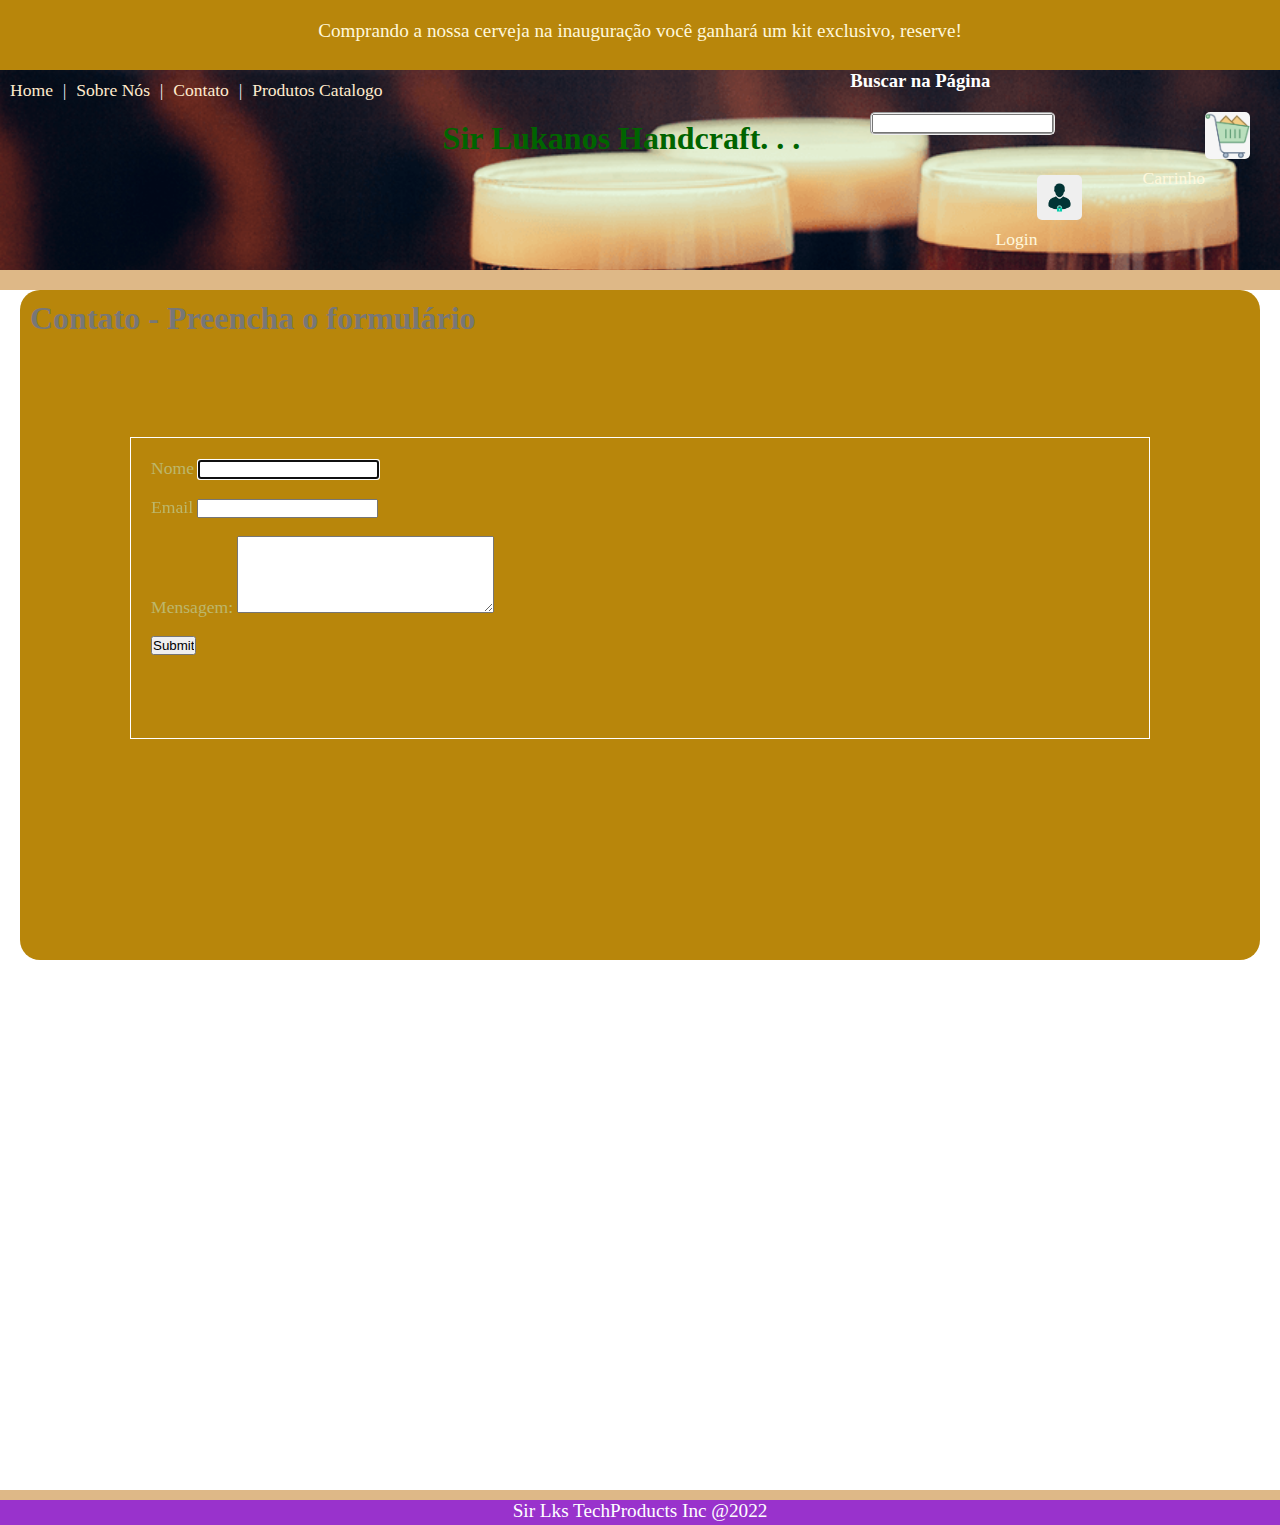
==== contato.html @ 49ed091a "Updating..." ====
<!DOCTYPE html>
<html>
<head>
	<meta charset="utf-8">
	<meta name="viewport" content="width=device-width, initial-scale=1">

	<link rel="stylesheet" type="text/css" href="css/estilo.css">

	<!-- Compatibilidade com Browsers --->

	<script src="js/html5shiv.js"></script>

	<title>Sir Lukanos | Cervejaria Artesanal</title>

</head>
<body>

	<div class="promocao">

		<a href="">Comprando a nossa cerveja na inauguração você ganhará um kit exclusivo, reserve!</a>

	</div>

	<div class="menu-principal">

		<ul class="lista-menu">
			<li>
				<a href="index.html">Home</a>|
			</li>
			<li>
				<a href="sobre.html">Sobre Nós</a>|
			</li>
			<li>
				<a href="contato.html">Contato</a>|
			</li>
			<li>
				<a href="">Produtos Catalogo</a>
			</li>
		</ul>

		<div class="logo">

			<h1>Sir Lukanos Handcraft. . .</h1>

		<h3>Buscar na Página</h3>
		<form class="formulario-buscar">
			<fieldset>
				<input type="search" id="pesquisa">
			</fieldset>
		</form>

		</div>

		<ul class="lista-secundaria">
			<li>

				<a href="">Carrinho<img src="imagens/carrinho-compra.jpg" width="45"></a>

			</li>
			<li>

				<a href="">Login<img src="imagens/login.jpg" width="45"></a>

			</li>
		</ul>
		
	</div>

	<div id="container-pagina">
		
		<div class="conteudo-secundario">

			<h1>Contato - Preencha o formulário</h1>

			<div class="formulario">

				<form>

					<label for="nome">Nome</label>
					<input type="nome" id="nome" required autofocus>
					<br><br>

					<label for="email">Email</label>
					<input type="email" id="email" required>
					<br><br>

					<label for="mensagem">Mensagem:</label>
					<textarea id="mensagem" rows="5" cols="30">
						
					</textarea>
					<br><br>

					<input type="submit" id="enviar">

				</form>

			</div>

		</div>

	</div>

	<div class="rodape">

		<span> Sir Lks TechProducts Inc @2022 </span>
		
	</div>

</body>
</html>
---- css/estilo.css ----
* {
	padding: 0;
	margin: 0;
}

body {
	font-family: "Times New Roman", Times, serif;
	background-color: #DEB887;
}

/* Formatação do Menu Principal */

.menu-principal {
	width: 100;
	height: 200px;
	margin: 0px auto;
	background-color: #B8860B;
	background-image: url(../imagens/pasto-extraordinario.png);
	background-size: cover;
}

.lista-menu li {
	float: left;
	list-style: none;
	padding-top: 10px;
	color: #fff;
}

.lista-menu a {
	text-align: center;
	text-decoration: none;
	padding: 5px;
	margin: 5px;
	font-size: 1.1em;
	color: #FFEBCD;
}

.lista-menu a:hover {
	background: #556B2F;
}

.logo h1 {
	color: #006400;
	font-family: Copperplate, Papyrus, fantasy;
	text-align: center;
	float: left;
	padding: 50px;
}

.logo form {
	float: left;
}

.logo h3 {
	color: #fff;
}

/* ------------------------------------ */

/* Formatação inicial da página promoção */

.promocao {
	width: 100;
	height: 50px;
	background-color: #556B2F;
	text-align: center;
	padding-top: 20px;
}

.promocao a{
	text-decoration: none;
	font-size: 1.2em;
	color: #FFF8DC;
}

.promocao:hover {
	background-color: #B8860B;
	cursor: pointer;
}

/* ------------------------------------ */

/* Formatação da lista secundaria do menu (carrinho, login entre outros) */

.lista-secundaria a {
	text-decoration: none;
	font-size: 1.1em;
	color: #FFF8DC;
}

.lista-secundaria a:hover {
	background: #556B2F;
	cursor: pointer;
}

.lista-secundaria li {
	float: right;
	padding-right: 10px;
	margin: 20px;
	list-style: none;
	padding-left: 10px;
}

.lista-secundaria img {
	margin-bottom: 25px;
	border-radius: 5px;
}

.formulario-buscar fieldset {
	border-radius: 5px;
}


/* ------------------------------------ */

/* Formatação do Container da Página */

#container-pagina {
	background: #fff;
	width: 100;
	height: 1200px;
	margin-top: 10px;
	margin: 10px auto;
}

/* ------------------------------------ */

/* Formatação do Conteúdo Principal */

.conteudo-principal {
	margin: 20px;
	padding: 10px;
	width: 100;
	height: 300px;
	background-image: url(../imagens/festival-cerveja.jpg);
	border-radius: 20px;

}

.conteudo-principal h2 {
	font-size: 1.4em;
	color: #A52A2A;
	text-align: center;
	padding: 5px;
}

.conteudo-principal p {
	padding: 10px;
	margin: 10px;
	font-size: 1.2em;
	color: #FFF;
}

.conteudo-principal a {
	text-decoration: none;
	font-size: 1.1em;
	color: #B8860B;
	margin: 15px;
	padding-top: 50px;
}

/* Formatação conteudo secundario */

.conteudo-secundario {
	margin: 20px;
	padding: 10px;
	width: 100;
	height: 650px;
	background: #B8860B;
	border-radius: 20px;
}

.conteudo-secundario p {
	padding: 5px;
	margin: 10px;
	font-size: 1.1em;
	color: #FFF;
}

.conteudo-secundario h2 {
	font-size: 1.4em;
	color: #A52A2A;
	text-align: center;
	padding: 5px;
}

.conteudo-secundario ul {
	list-style: none;
	padding: 10px;
	margin: 10px;
	border-top: 5px solid #DEB887;
}

.conteudo-secundario ul li a{
	text-decoration: none;
	font-size: 1.2em;
	padding: 5px;
	color: #556B2F;
}

.conteudo-secundario li {
	margin: 5px;
	padding: 5px;
}

.conteudo-secundario img {
	border-radius: 5px;
}

/* Formatação Roda Pé */

.rodape {
	width: 100;
	height: 25px;
	background: #9932CC;
	color: #FFF;
	font-size: 1.2em;
	text-align: center;
}

/*      Formataçao Parallax      */

#caixa-parallax, html {
	font: 16px "Lato", sans-serif;
	color: #777;
	height: 100%;
}

.caixa1, .caixa2 {
	position: relative;
	height: 100%;
	opacity: 0.7;
	background-repeat: no-repeat;
	background-size: cover;
	background-position: center;
	background-attachment: fixed;
}

.caixa1 {
	background: url(../imagens/cerveja-fundo1.jpg);
}

.caixa2 {
	background: url(../imagens/cerveja-fundo2.jpg);
}

/* ---------------------------- */

.conteudo {
	color: #777;
	background-color: white;
	text-align: justify;
	padding: 50px 80px;
}

/* --- Formatação Sobre - Formulario ---*/

form {
	padding: 10px;
	margin: 10px;
}

label {
	font-size: 1.1em;
	color: #BDB76B;
}

.formulario {
	width: 100;
	height: 300px;
	border: 1px solid #FFF;
	margin: 100px;
}
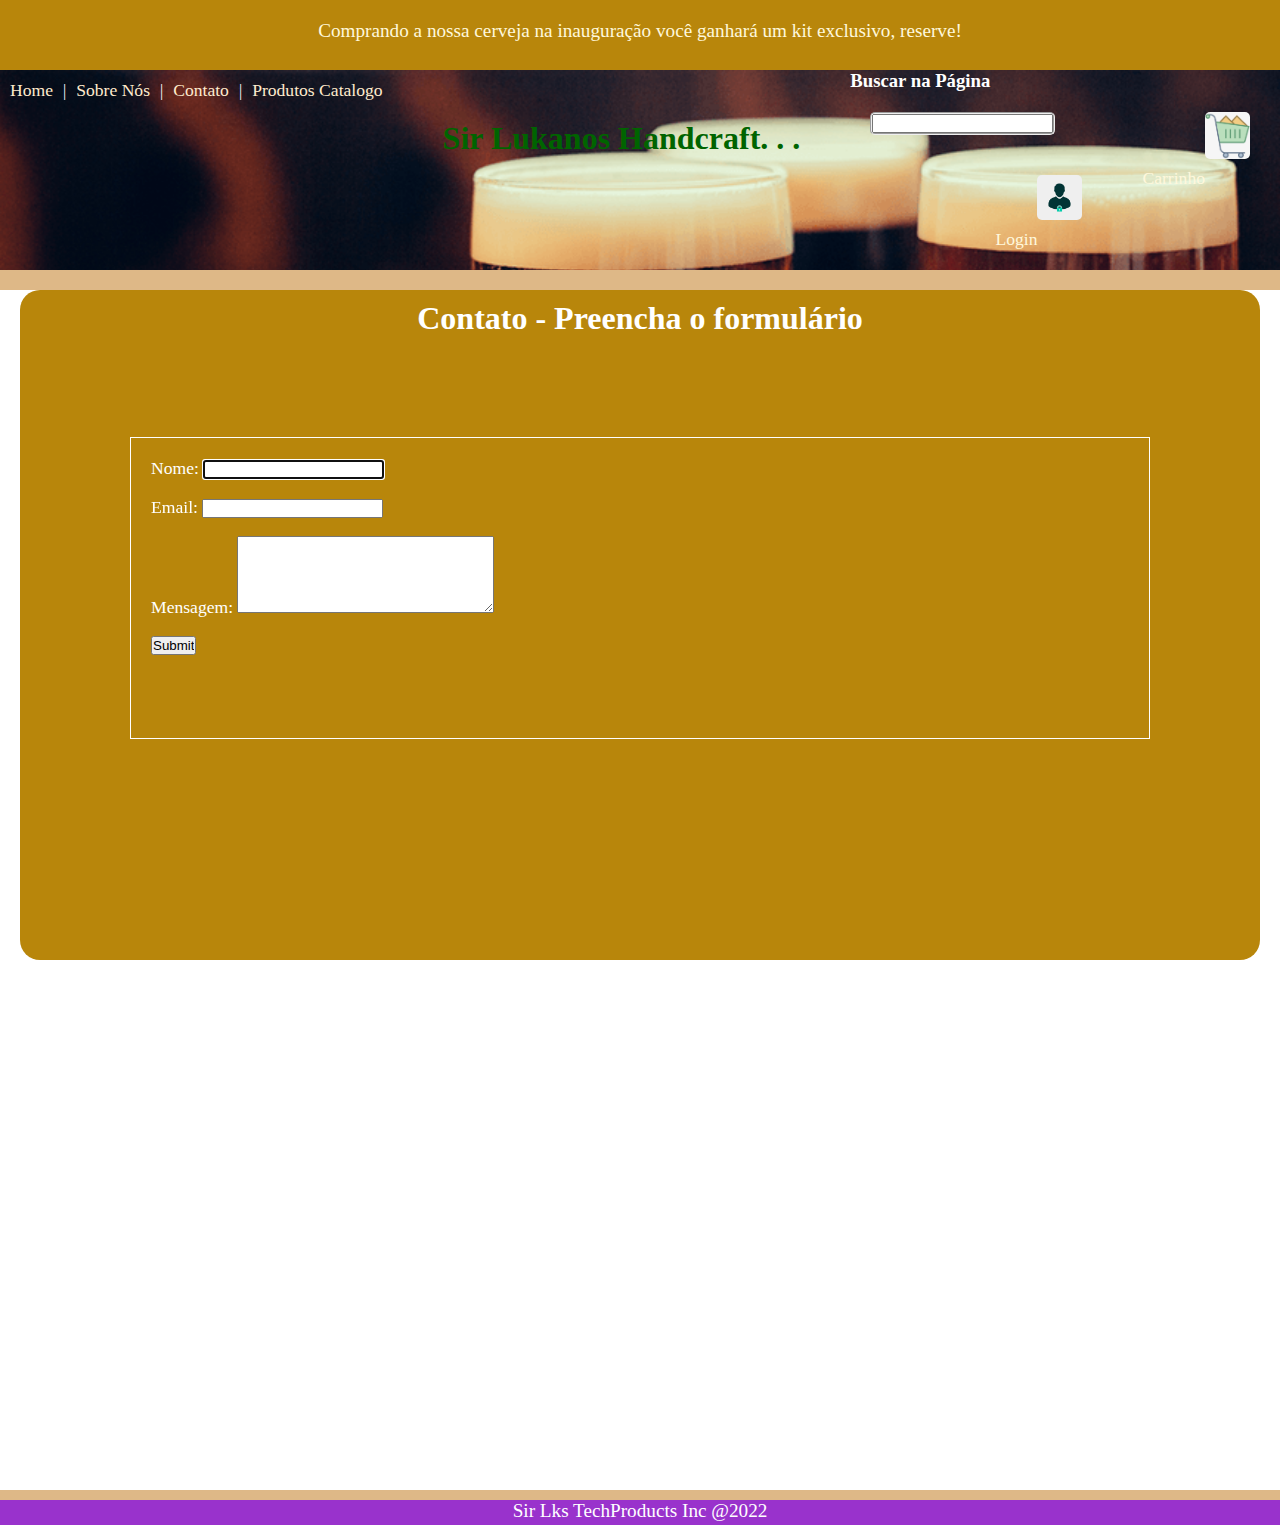
==== commit 7c929d82: "Update" ====
--- a/contato.html
+++ b/contato.html
@@ -76,11 +76,11 @@
 
 				<form>
 
-					<label for="nome">Nome</label>
+					<label for="nome">Nome:</label>
 					<input type="nome" id="nome" required autofocus>
 					<br><br>
 
-					<label for="email">Email</label>
+					<label for="email">Email:</label>
 					<input type="email" id="email" required>
 					<br><br>
 
--- a/css/estilo.css
+++ b/css/estilo.css
@@ -262,7 +262,7 @@
 
 label {
 	font-size: 1.1em;
-	color: #BDB76B;
+	color: #FFF;
 }
 
 .formulario {
@@ -271,3 +271,8 @@
 	border: 1px solid #FFF;
 	margin: 100px;
 }
+
+.conteudo-secundario h1 {
+	text-align: center;
+	color: #FFF;
+}
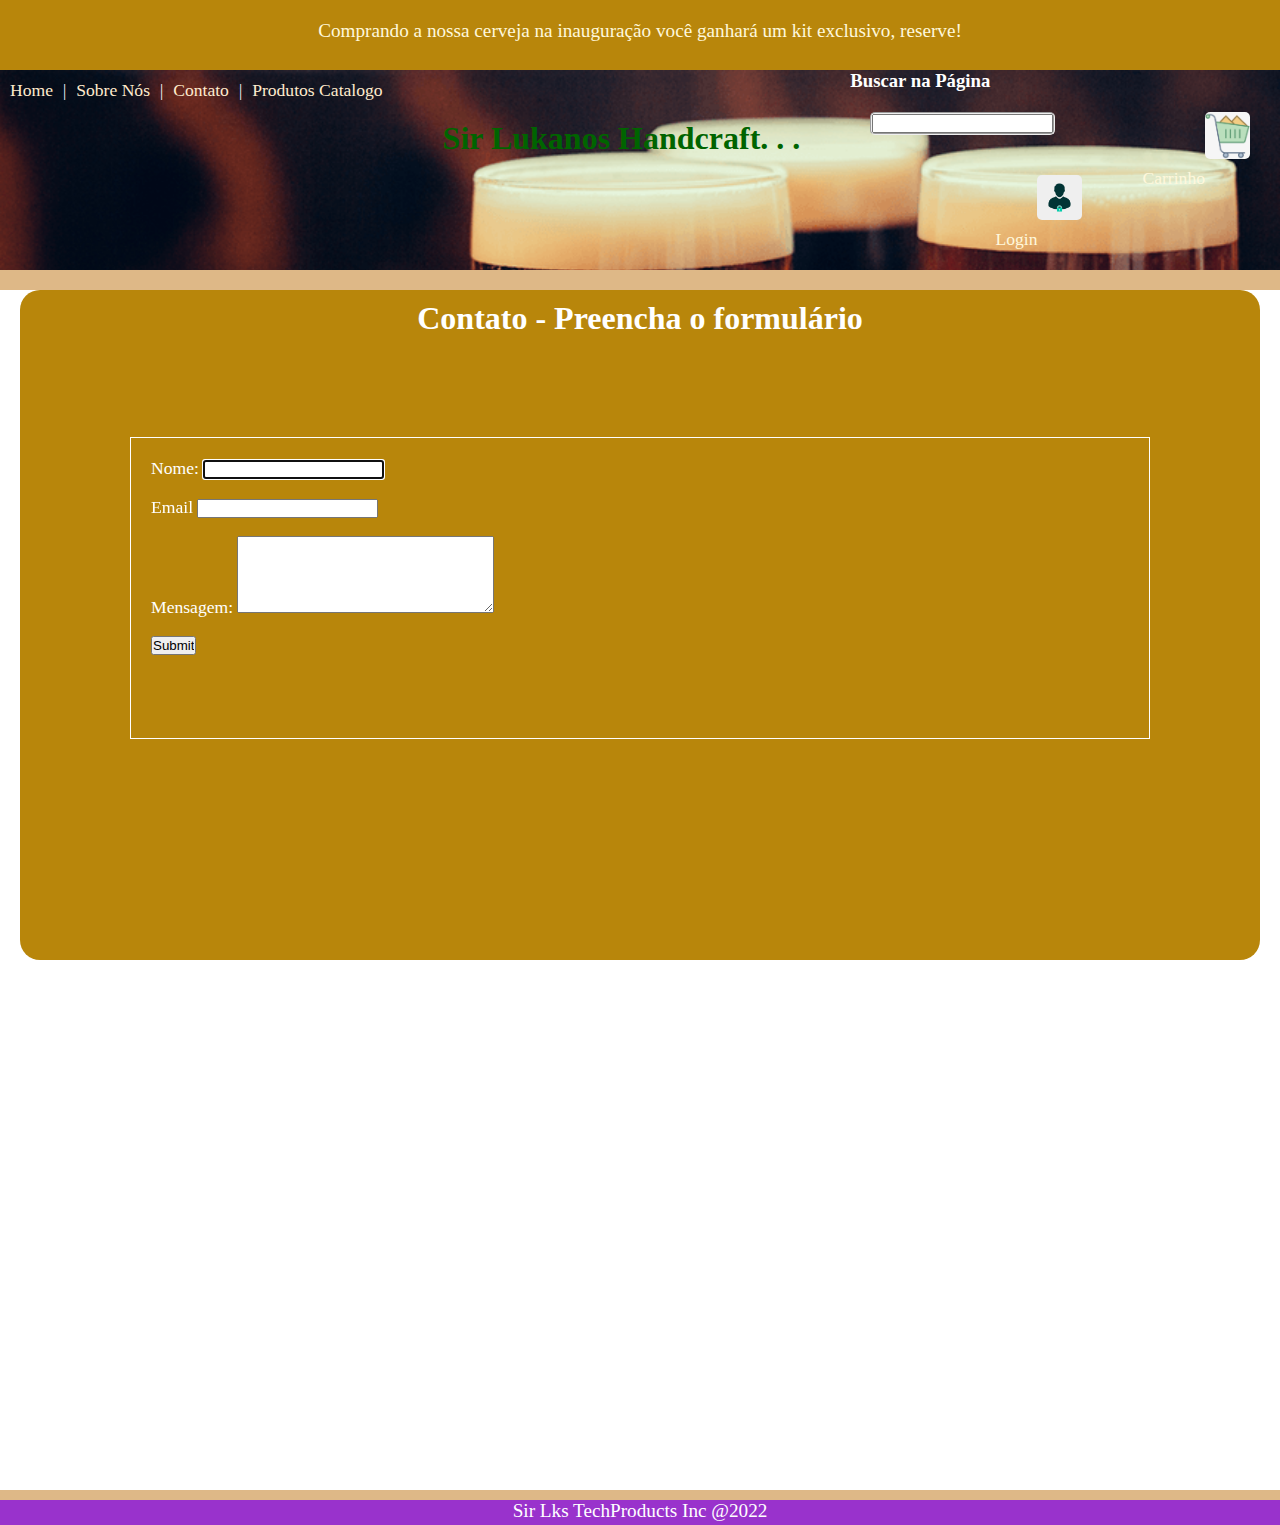
==== commit 83a4a214: "Update" ====
--- a/contato.html
+++ b/contato.html
@@ -80,7 +80,7 @@
 					<input type="nome" id="nome" required autofocus>
 					<br><br>
 
-					<label for="email">Email:</label>
+					<label for="email">Email</label>
 					<input type="email" id="email" required>
 					<br><br>
 
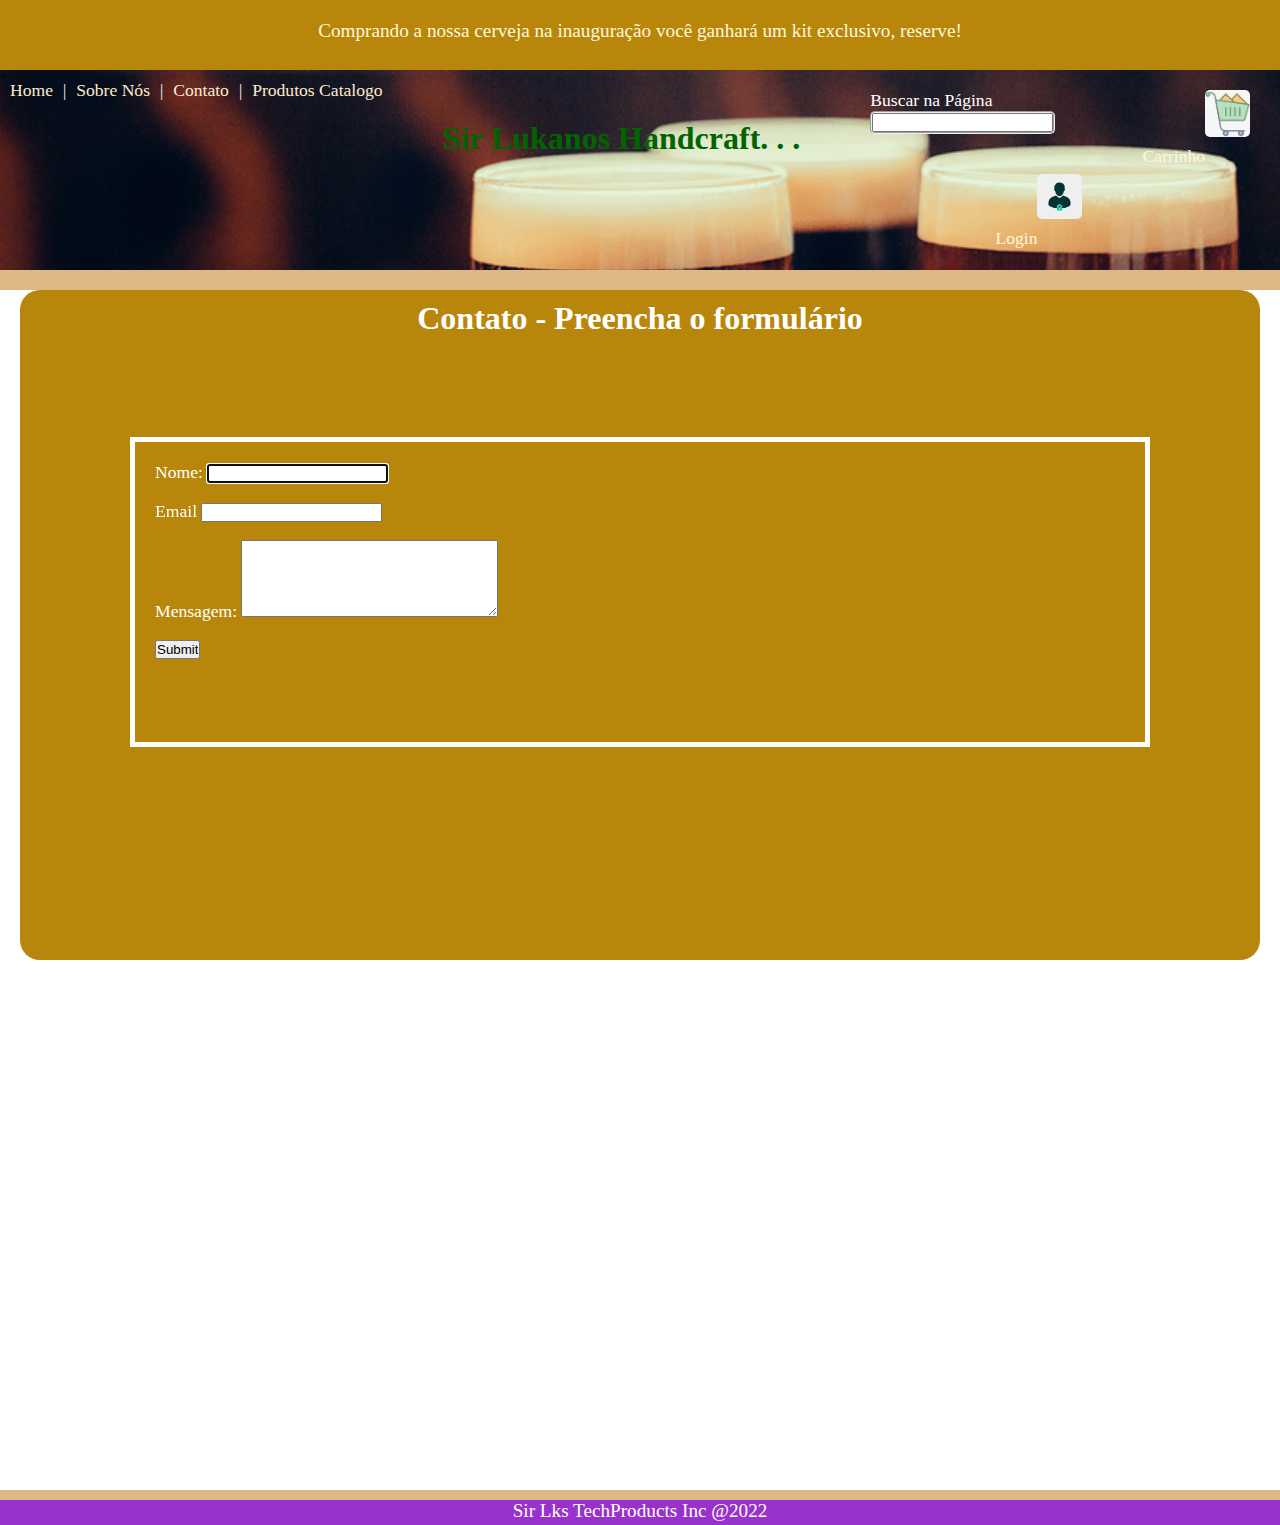
==== commit 46c3c75c: "Updating" ====
--- a/contato.html
+++ b/contato.html
@@ -42,11 +42,14 @@
 
 			<h1>Sir Lukanos Handcraft. . .</h1>
 
-		<h3>Buscar na Página</h3>
+		
 		<form class="formulario-buscar">
+
+			<label for="buscar">Buscar na Página</label>
 			<fieldset>
-				<input type="search" id="pesquisa">
+				<input type="search" id="buscar">
 			</fieldset>
+			
 		</form>
 
 		</div>
--- a/css/estilo.css
+++ b/css/estilo.css
@@ -268,7 +268,7 @@
 .formulario {
 	width: 100;
 	height: 300px;
-	border: 1px solid #FFF;
+	border: 5px solid #FFF;
 	margin: 100px;
 }
 
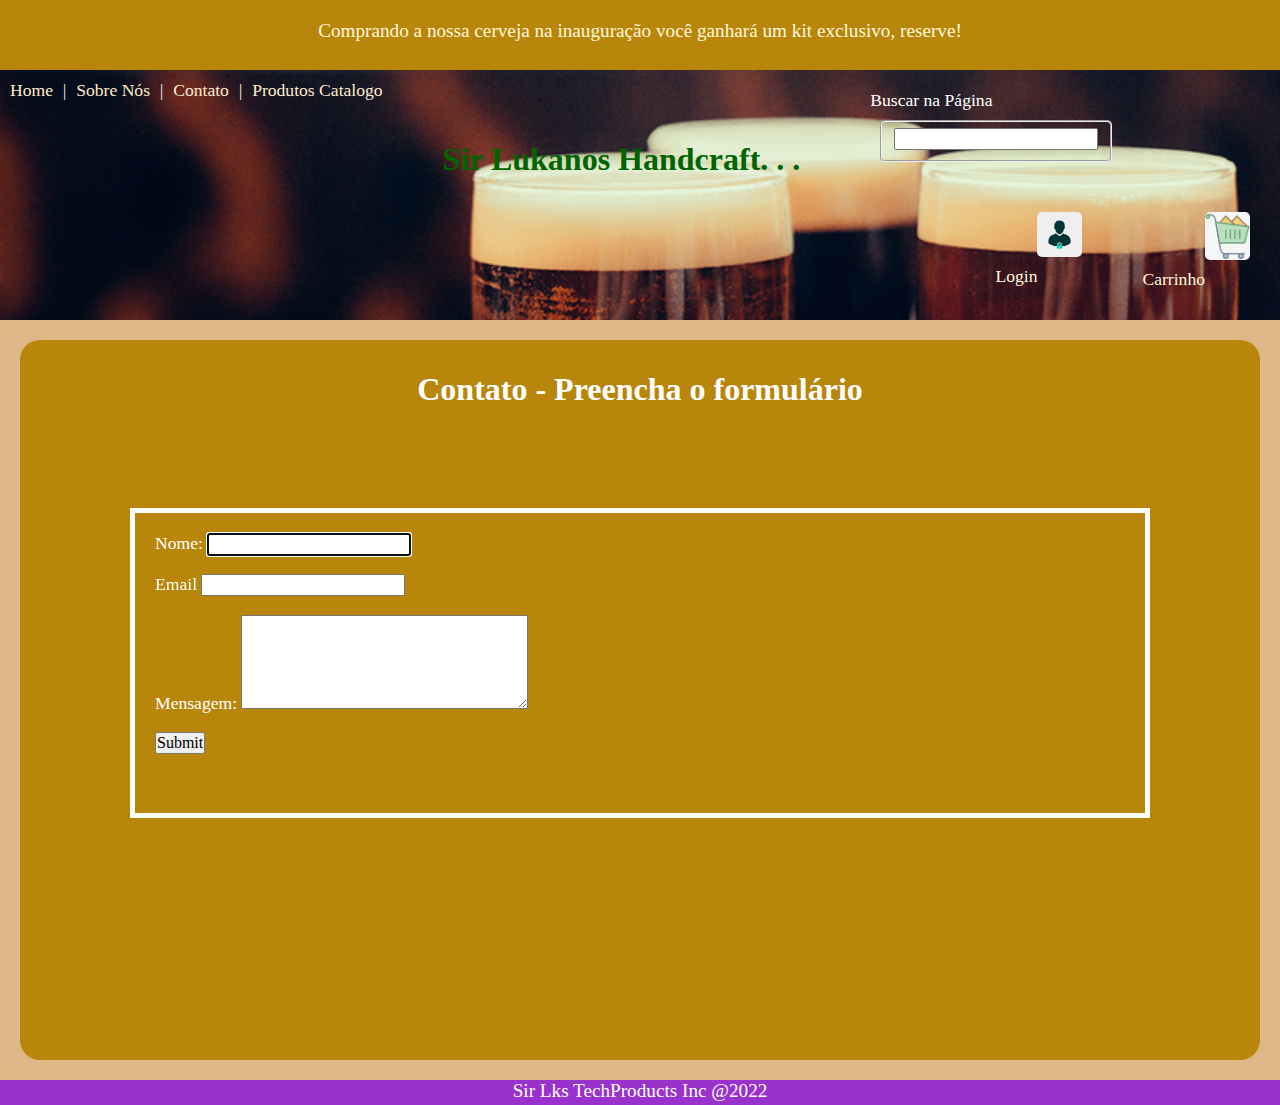
==== commit 886c898e: "Update" ====
--- a/contato.html
+++ b/contato.html
@@ -5,6 +5,7 @@
 	<meta name="viewport" content="width=device-width, initial-scale=1">
 
 	<link rel="stylesheet" type="text/css" href="css/estilo.css">
+	<link rel="stylesheet" type="text/css" href="css/normalize.css">
 
 	<!-- Compatibilidade com Browsers --->
 
@@ -69,8 +70,6 @@
 		
 	</div>
 
-	<div id="container-pagina">
-		
 		<div class="conteudo-secundario">
 
 			<h1>Contato - Preencha o formulário</h1>
@@ -101,8 +100,6 @@
 
 		</div>
 
-	</div>
-
 	<div class="rodape">
 
 		<span> Sir Lks TechProducts Inc @2022 </span>
--- a/css/estilo.css
+++ b/css/estilo.css
@@ -12,7 +12,7 @@
 
 .menu-principal {
 	width: 100;
-	height: 200px;
+	height: 250px;
 	margin: 0px auto;
 	background-color: #B8860B;
 	background-image: url(../imagens/pasto-extraordinario.png);
@@ -108,6 +108,7 @@
 
 .formulario-buscar fieldset {
 	border-radius: 5px;
+	margin: 10px;
 }
 
 
@@ -165,7 +166,7 @@
 	margin: 20px;
 	padding: 10px;
 	width: 100;
-	height: 650px;
+	height: 700px;
 	background: #B8860B;
 	border-radius: 20px;
 }
@@ -193,14 +194,22 @@
 
 .conteudo-secundario ul li a{
 	text-decoration: none;
-	font-size: 1.2em;
-	padding: 5px;
+	font-size: 1.0em;
 	color: #556B2F;
 }
 
 .conteudo-secundario li {
 	margin: 5px;
 	padding: 5px;
+	background: #FFF;
+	width: 150px;
+	height: 25px;
+}
+
+.conteudo-secundario li:hover {
+	width: 300px;
+	background: #FFF;
+	transition: all 3s;
 }
 
 .conteudo-secundario img {
@@ -218,7 +227,19 @@
 	text-align: center;
 }
 
-/*      Formataçao Parallax      */
+/*      Formataçao Sobre      */
+
+.sobre-nos img {
+	width: 100%;
+	height: 500px;
+}
+
+
+
+
+
+
+/* ---------------------------------------*/
 
 #caixa-parallax, html {
 	font: 16px "Lato", sans-serif;
@@ -244,8 +265,6 @@
 	background: url(../imagens/cerveja-fundo2.jpg);
 }
 
-/* ---------------------------- */
-
 .conteudo {
 	color: #777;
 	background-color: white;
@@ -253,6 +272,17 @@
 	padding: 50px 80px;
 }
 
+.conteudo-titulo {
+	position: absolute;
+	left: 0;
+	top: 45%;
+	width: 100%;
+	color: #fff;
+	text-align: center;
+}
+
+/* -------------------------------------------------------- */
+
 /* --- Formatação Sobre - Formulario ---*/
 
 form {
